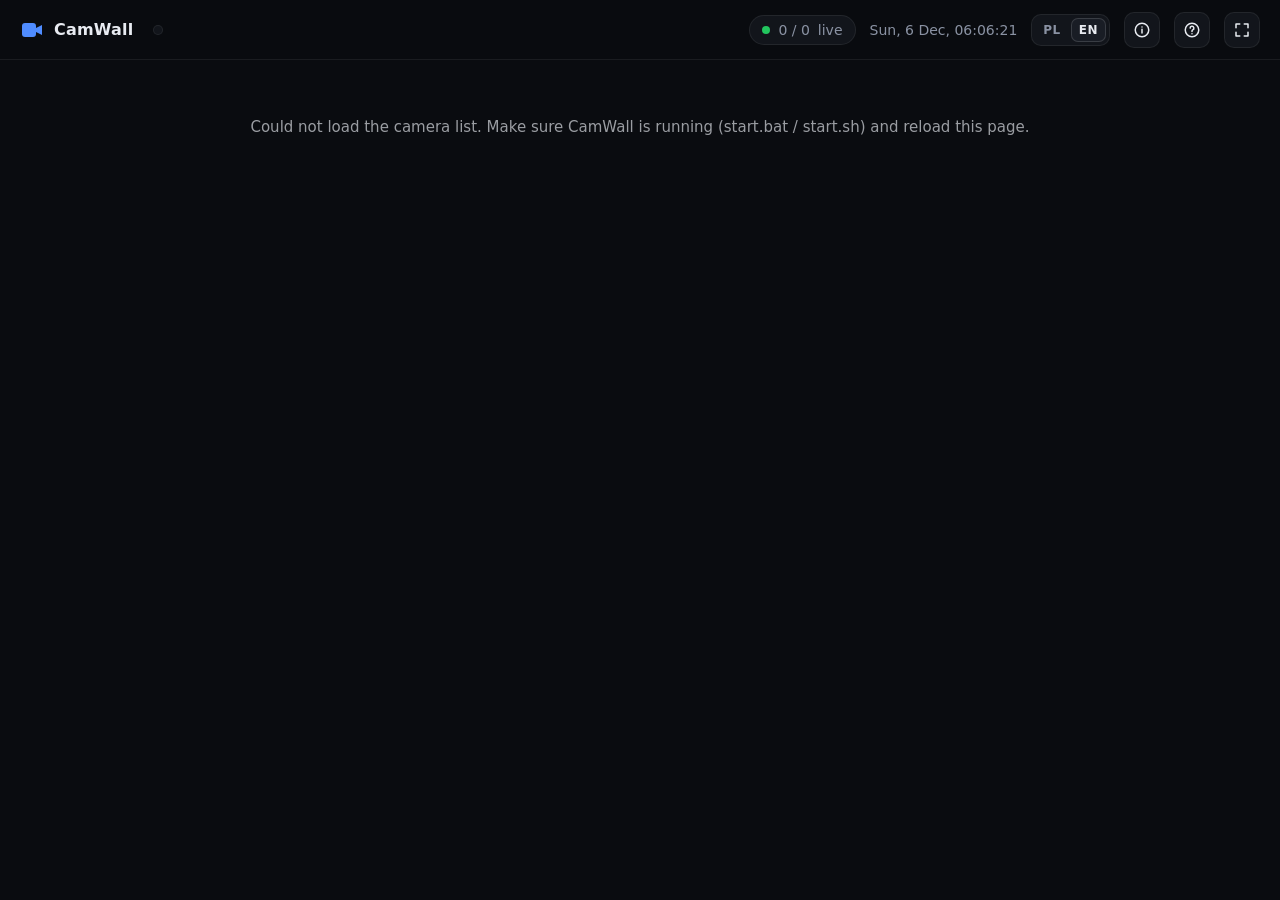
==== www/index.html @ 096889a3 "Fully working version of cam wall software - only camera feeds are displayed - no other sensors pres" ====
<!doctype html>
<html lang="pl">
<head>
  <meta charset="utf-8">
  <meta name="viewport" content="width=device-width, initial-scale=1">
  <meta name="color-scheme" content="dark">
  <title>CamWall</title>
  <link rel="icon" href="data:image/svg+xml,%3Csvg xmlns='http://www.w3.org/2000/svg' viewBox='0 0 24 24'%3E%3Crect x='2' y='5' width='14' height='14' rx='3' fill='%234f8cff'/%3E%3Cpath d='M16 10l6-3v10l-6-3z' fill='%234f8cff'/%3E%3C/svg%3E">
  <!-- ?v= forces browsers (especially Safari on iOS) to fetch new files after an
       update; change it together with style.css / app.js. -->
  <link rel="stylesheet" href="style.css?v=1.0.2">
</head>
<body class="loading">
  <!-- All texts come from www/lang/<language>/ (see www/lang/README.txt):
       data-i18n / data-i18n-title name a key in strings.json, and the help
       dialogs are filled from help.html / add-camera.html. -->
  <!-- Wszystkie teksty są w www/lang/<język>/ (opis w www/lang/README.txt). -->
  <header class="topbar">
    <div class="brand">
      <svg viewBox="0 0 24 24" aria-hidden="true"><rect x="2" y="5" width="14" height="14" rx="3"/><path d="M16 10l6-3v10l-6-3z"/></svg>
      <span>CamWall</span>
    </div>
    <nav class="filters" id="filters" data-i18n-title="groups"></nav>
    <div class="topbar-right">
      <span class="live-count" id="liveCount" data-i18n-title="liveTitle"><i class="dot"></i><span class="lc-num">–</span> <span class="lc-word"></span></span>
      <time class="clock" id="clock"></time>
      <div class="lang-switch" id="langSwitch" role="group" data-i18n-title="language" hidden></div>
      <button class="icon-btn" id="aboutButton" data-i18n-title="about">
        <svg viewBox="0 0 24 24"><circle cx="12" cy="12" r="9"/><path d="M12 11v5M12 8h.01"/></svg>
      </button>
      <button class="icon-btn" id="helpButton" data-i18n-title="help">
        <svg viewBox="0 0 24 24"><circle cx="12" cy="12" r="9"/><path d="M9.5 9.5a2.5 2.5 0 1 1 3.5 2.3c-.6.3-1 .8-1 1.5v.7M12 17h.01"/></svg>
      </button>
      <button class="icon-btn" id="wallFullscreen" data-i18n-title="fullscreen">
        <svg viewBox="0 0 24 24"><path d="M4 9V4h5M20 9V4h-5M4 15v5h5M20 15v5h-5"/></svg>
      </button>
    </div>
  </header>

  <main class="wall" id="wall" aria-live="polite"></main>

  <template id="tileTemplate">
    <article class="tile" tabindex="0" data-state="connecting">
      <video muted playsinline autoplay disablepictureinpicture></video>
      <div class="tile-state">
        <div class="spinner" aria-hidden="true"></div>
        <svg class="offline-icon" viewBox="0 0 24 24" aria-hidden="true"><path d="M3 3l18 18M10.6 5.1A10 10 0 0 1 22 8.5M2 8.5a10 10 0 0 1 3.3-2.1M5.5 12.2a6 6 0 0 1 3.4-1.9M15.4 11.4a6 6 0 0 1 3.1 1.4M12 18.5h.01"/></svg>
        <span class="state-msg"></span>
      </div>
      <div class="tile-top">
        <span class="pill"><i class="dot"></i><span class="pill-text"></span></span>
      </div>
      <div class="tile-bottom">
        <div class="tile-name"></div>
        <div class="tile-meta"></div>
      </div>
    </article>
  </template>

  <dialog class="viewer" id="viewer">
    <video muted playsinline autoplay disablepictureinpicture></video>
    <div class="tile-state">
      <div class="spinner" aria-hidden="true"></div>
      <svg class="offline-icon" viewBox="0 0 24 24" aria-hidden="true"><path d="M3 3l18 18M10.6 5.1A10 10 0 0 1 22 8.5M2 8.5a10 10 0 0 1 3.3-2.1M5.5 12.2a6 6 0 0 1 3.4-1.9M15.4 11.4a6 6 0 0 1 3.1 1.4M12 18.5h.01"/></svg>
      <span class="state-msg"></span>
    </div>
    <div class="viewer-bar">
      <div class="viewer-title">
        <span class="pill"><i class="dot"></i><span class="pill-text"></span></span>
        <div>
          <div class="tile-name" id="viewerName"></div>
          <div class="tile-meta" id="viewerMeta"></div>
        </div>
      </div>
      <div class="viewer-actions">
        <button class="icon-btn" id="viewerPrev" data-i18n-title="prev"><svg viewBox="0 0 24 24"><path d="M15 5l-7 7 7 7"/></svg></button>
        <button class="icon-btn" id="viewerNext" data-i18n-title="next"><svg viewBox="0 0 24 24"><path d="M9 5l7 7-7 7"/></svg></button>
        <button class="icon-btn" id="viewerFullscreen" data-i18n-title="fullscreen"><svg viewBox="0 0 24 24"><path d="M4 9V4h5M20 9V4h-5M4 15v5h5M20 15v5h-5"/></svg></button>
        <button class="icon-btn" id="viewerClose" data-i18n-title="close"><svg viewBox="0 0 24 24"><path d="M6 6l12 12M18 6L6 18"/></svg></button>
      </div>
    </div>
  </dialog>

  <dialog class="help" id="addHelp">
    <div class="help-body" id="addHelpBody"></div>
    <form method="dialog"><button class="btn" data-i18n="addHelpClose"></button></form>
  </dialog>

  <dialog class="help help-wide" id="mainHelp">
    <div class="help-body" id="mainHelpBody"></div>
    <form method="dialog"><button class="btn" data-i18n="helpClose"></button></form>
  </dialog>

  <dialog class="help about" id="about">
    <svg class="about-logo" viewBox="0 0 24 24" aria-hidden="true"><rect x="2" y="5" width="14" height="14" rx="3"/><path d="M16 10l6-3v10l-6-3z"/></svg>
    <h2>CamWall 1.0</h2>
    <p class="about-tagline" data-i18n="aboutTagline"></p>
    <dl>
      <dt data-i18n="aboutReleased"></dt><dd data-i18n="aboutDate"></dd>
      <dt data-i18n="aboutAuthor"></dt><dd>Andrzej Mazur, SP5GW</dd>
    </dl>
    <p class="about-credits" data-i18n="aboutCredits"></p>
    <form method="dialog"><button class="btn" data-i18n="helpClose"></button></form>
  </dialog>

  <script src="app.js?v=1.0.2"></script>
</body>
</html>
---- www/style.css ----
:root {
  --bg: #0a0c10;
  --surface: #12151b;
  --surface-2: #191d25;
  --border: rgba(255, 255, 255, 0.07);
  --border-strong: rgba(255, 255, 255, 0.14);
  --text: #e8ebf1;
  --muted: #8a92a3;
  --accent: #4f8cff;
  --live: #22c55e;
  --warn: #f5a524;
  --bad: #f2555a;
  --radius: 14px;
  --gap: 12px;
  --topbar-h: 60px;
  font-family: "Segoe UI Variable", "Segoe UI", system-ui, -apple-system, sans-serif;
  color-scheme: dark;
}

* { box-sizing: border-box; }

[hidden] { display: none !important; }

html, body { margin: 0; height: 100%; }

body {
  background: var(--bg);
  color: var(--text);
  font-size: 14px;
  -webkit-font-smoothing: antialiased;
}

button { font: inherit; color: inherit; }

svg { fill: none; stroke: currentColor; stroke-width: 2; stroke-linecap: round; stroke-linejoin: round; }

/* ---------- top bar ---------- */

.topbar {
  position: sticky;
  top: 0;
  z-index: 5;
  height: var(--topbar-h);
  display: flex;
  align-items: center;
  gap: 20px;
  padding: 0 20px;
  background: rgba(10, 12, 16, 0.85);
  backdrop-filter: blur(12px);
  border-bottom: 1px solid var(--border);
}

.brand { display: flex; align-items: center; gap: 10px; font-weight: 650; font-size: 16px; letter-spacing: 0.2px; }
.brand svg { width: 24px; height: 24px; fill: var(--accent); stroke: none; }

.filters { display: flex; gap: 4px; padding: 4px; background: var(--surface); border: 1px solid var(--border); border-radius: 999px; overflow-x: auto; scrollbar-width: none; }
.filters button {
  border: 0;
  background: transparent;
  color: var(--muted);
  padding: 6px 14px;
  border-radius: 999px;
  cursor: pointer;
  white-space: nowrap;
  transition: background 0.15s, color 0.15s;
}
.filters button:hover { color: var(--text); }
.filters button[aria-pressed="true"] { background: var(--surface-2); color: var(--text); box-shadow: inset 0 0 0 1px var(--border-strong); }
.filters .count { margin-left: 6px; color: var(--muted); font-variant-numeric: tabular-nums; }

/* Set by app.js when the group buttons don't fit next to the other controls:
   they then get their own full-width row under the top bar. */
.topbar.stacked { flex-wrap: wrap; height: auto; padding-top: 8px; padding-bottom: 8px; row-gap: 8px; }
.topbar.stacked .filters { order: 3; flex: 1 1 100%; }
.topbar.stacked .filters button { flex: 1; }

.topbar-right { margin-left: auto; display: flex; align-items: center; gap: 14px; }

.live-count {
  display: inline-flex; align-items: center; gap: 8px;
  padding: 6px 12px; border-radius: 999px;
  background: var(--surface); border: 1px solid var(--border);
  font-variant-numeric: tabular-nums; color: var(--muted);
  white-space: nowrap;
}
.live-count .dot { background: var(--live); }
.live-count.partial .dot { background: var(--warn); }
.live-count.none .dot { background: var(--bad); }

.clock { font-variant-numeric: tabular-nums; color: var(--muted); white-space: nowrap; }

.lang-switch { display: flex; padding: 3px; gap: 2px; background: var(--surface); border: 1px solid var(--border); border-radius: 10px; }
.lang-switch button {
  border: 0; background: transparent; color: var(--muted);
  padding: 5px 8px; border-radius: 7px;
  font-size: 12px; font-weight: 650; letter-spacing: 0.5px;
  cursor: pointer;
}
.lang-switch button:hover { color: var(--text); }
.lang-switch button[aria-pressed="true"] { background: var(--surface-2); color: var(--text); box-shadow: inset 0 0 0 1px var(--border-strong); }

.icon-btn {
  display: inline-grid; place-items: center;
  width: 36px; height: 36px;
  border-radius: 10px;
  border: 1px solid var(--border);
  background: var(--surface);
  cursor: pointer;
  transition: background 0.15s, border-color 0.15s;
}
.icon-btn:hover { background: var(--surface-2); border-color: var(--border-strong); }
.icon-btn svg { width: 18px; height: 18px; }

.dot { display: inline-block; width: 8px; height: 8px; border-radius: 50%; background: var(--muted); flex: none; }

/* ---------- wall ---------- */

.wall {
  display: grid;
  grid-template-columns: repeat(var(--cols, 3), minmax(0, 1fr));
  gap: var(--gap);
  padding: 16px 20px 20px;
  margin: 0 auto;
  max-width: var(--wall-w, none);
}

.tile {
  position: relative;
  aspect-ratio: 16 / 9;
  background: var(--surface);
  border: 1px solid var(--border);
  border-radius: var(--radius);
  overflow: hidden;
  cursor: pointer;
  outline: none;
  user-select: none;
  touch-action: manipulation;  /* double-tap opens the camera instead of zooming the page */
  transition: border-color 0.15s, transform 0.15s;
}
.tile:hover, .tile:focus-visible { border-color: var(--border-strong); }
.tile:focus-visible { box-shadow: 0 0 0 2px var(--accent); }

.tile video, .viewer video {
  position: absolute; inset: 0;
  width: 100%; height: 100%;
  object-fit: cover;
  background: #000;
  opacity: 0;
  transition: opacity 0.4s;
}
.tile[data-state="live"] video, .viewer[data-state="live"] video { opacity: 1; }

.tile-state {
  position: absolute; inset: 0;
  display: flex; flex-direction: column; align-items: center; justify-content: center; gap: 10px;
  color: var(--muted);
  font-size: 13px;
  text-align: center;
  padding: 34px 16px 50px;  /* keep clear of the status pill and the name bar */
  background: radial-gradient(ellipse at center, var(--surface-2), var(--surface) 70%);
}
.state-msg {
  display: -webkit-box; -webkit-box-orient: vertical; -webkit-line-clamp: 2;
  overflow: hidden;
}

/* Until the language files are loaded, hide the parts that show texts. */
body.loading .topbar-right, body.loading .filters, body.loading .wall { visibility: hidden; }
[data-state="live"] > .tile-state { display: none; }

.spinner {
  width: 26px; height: 26px;
  border-radius: 50%;
  border: 2.5px solid var(--border-strong);
  border-top-color: var(--accent);
  animation: spin 0.9s linear infinite;
}
@keyframes spin { to { transform: rotate(360deg); } }

.offline-icon { width: 30px; height: 30px; color: var(--bad); display: none; }
[data-state="offline"] > .tile-state .spinner { display: none; }
[data-state="offline"] > .tile-state .offline-icon { display: block; }

.tile-top, .tile-bottom {
  position: absolute; left: 0; right: 0;
  padding: 12px 14px;
  pointer-events: none;
}
.tile-top { top: 0; display: flex; justify-content: flex-end; }
.tile-bottom { bottom: 0; background: linear-gradient(to top, rgba(0, 0, 0, 0.75), transparent); padding-top: 28px; }

.tile-name { font-weight: 600; font-size: 15px; text-shadow: 0 1px 3px rgba(0, 0, 0, 0.6); }
.tile-name::first-letter { text-transform: uppercase; }
.tile-meta { color: rgba(232, 235, 241, 0.65); font-size: 12px; margin-top: 2px; }

.pill {
  display: inline-flex; align-items: center; gap: 6px;
  padding: 4px 9px;
  border-radius: 999px;
  background: rgba(0, 0, 0, 0.55);
  backdrop-filter: blur(6px);
  font-size: 11px; font-weight: 650; letter-spacing: 0.6px; text-transform: uppercase;
}
[data-state="live"] .pill .dot { background: var(--live); box-shadow: 0 0 0 0 rgba(34, 197, 94, 0.6); animation: pulse 2s infinite; }
[data-state="connecting"] .pill .dot { background: var(--warn); }
[data-state="offline"] .pill .dot { background: var(--bad); }
@keyframes pulse {
  0% { box-shadow: 0 0 0 0 rgba(34, 197, 94, 0.55); }
  70% { box-shadow: 0 0 0 6px rgba(34, 197, 94, 0); }
  100% { box-shadow: 0 0 0 0 rgba(34, 197, 94, 0); }
}

/* "add camera" placeholder tile */
.tile-add {
  display: flex; flex-direction: column; align-items: center; justify-content: center; gap: 10px;
  background: transparent;
  border: 1.5px dashed var(--border-strong);
  color: var(--muted);
}
.tile-add:hover { color: var(--text); border-color: var(--accent); }
.tile-add svg { width: 28px; height: 28px; }

/* ---------- full-size viewer ---------- */

.viewer {
  width: 100vw; height: 100vh; max-width: none; max-height: none;
  margin: 0; padding: 0; border: 0;
  background: #000; color: var(--text);
  user-select: none;
}
.viewer::backdrop { background: rgba(0, 0, 0, 0.85); }
.viewer video { object-fit: contain; }
.viewer .tile-state { background: #000; }

.viewer-bar {
  position: absolute; top: 0; left: 0; right: 0;
  display: flex; align-items: center; justify-content: space-between; gap: 12px;
  padding: 14px 18px;
  background: linear-gradient(to bottom, rgba(0, 0, 0, 0.7), transparent);
  transition: opacity 0.3s;
}
.viewer.idle .viewer-bar { opacity: 0; }
.viewer.idle { cursor: none; }
.viewer-title { display: flex; align-items: center; gap: 12px; }
.viewer-actions { display: flex; gap: 8px; }
.viewer .icon-btn { background: rgba(18, 21, 27, 0.7); }

/* ---------- help dialog ---------- */

.help {
  max-width: 480px;
  background: var(--surface);
  color: var(--text);
  border: 1px solid var(--border-strong);
  border-radius: var(--radius);
  padding: 24px 26px;
  line-height: 1.55;
}
.help::backdrop { background: rgba(0, 0, 0, 0.6); backdrop-filter: blur(3px); }
.help h2 { margin: 0 0 8px; font-size: 18px; }
.help ol { padding-left: 20px; color: var(--muted); }
.help li { margin: 6px 0; }
.help code { background: var(--surface-2); color: var(--text); padding: 1px 6px; border-radius: 5px; font-size: 13px; }
.help-wide { max-width: 680px; width: calc(100vw - 32px); max-height: calc(100vh - 48px); overflow-y: auto; }
.help h3 { margin: 18px 0 4px; font-size: 14px; text-transform: uppercase; letter-spacing: 0.6px; color: var(--accent); }
.help p { margin: 6px 0; color: var(--muted); }
.help ul { padding-left: 20px; color: var(--muted); margin: 4px 0; }
.help strong, .help em { color: var(--text); }
.help kbd {
  display: inline-block; min-width: 20px; text-align: center;
  padding: 0 6px; border-radius: 5px;
  background: var(--surface-2); border: 1px solid var(--border-strong); border-bottom-width: 2px;
  color: var(--text); font-family: inherit; font-size: 12px; line-height: 18px;
}
.help form { display: flex; justify-content: flex-end; margin-top: 12px; }
.about { max-width: 360px; text-align: center; }
.about-logo { width: 44px; height: 44px; fill: var(--accent); stroke: none; margin: 4px auto 6px; display: block; }
.about h2 { font-size: 22px; margin-bottom: 2px; }
.about .about-tagline { margin: 0 0 16px; }
.about dl { display: grid; grid-template-columns: auto auto; gap: 6px 14px; justify-content: center; margin: 0 0 16px; }
.about dt { color: var(--muted); text-align: right; }
.about dd { margin: 0; text-align: left; font-weight: 600; }
.about .about-credits { font-size: 12px; }
.about form { justify-content: center; }
.btn { border: 0; background: var(--accent); color: #fff; padding: 8px 18px; border-radius: 10px; cursor: pointer; font-weight: 600; }

/* ---------- small screens ---------- */

@media (max-width: 700px) {
  .brand span, .clock { display: none; }
  .topbar { gap: 10px; padding: 0 16px; }
  .topbar.stacked { padding: 8px 16px; }
  .filters button { padding: 6px 10px; }
  .topbar-right { gap: 6px; flex: none; }
  .live-count { padding: 6px 10px; }
  .live-count .lc-word { display: none; }
  .lang-switch button { padding: 5px 6px; }
  .icon-btn { width: 32px; height: 32px; }
  .wall { padding: 12px 16px 16px; }
  .viewer-bar { padding: 10px 12px; }
  .viewer #viewerMeta { display: none; }
}
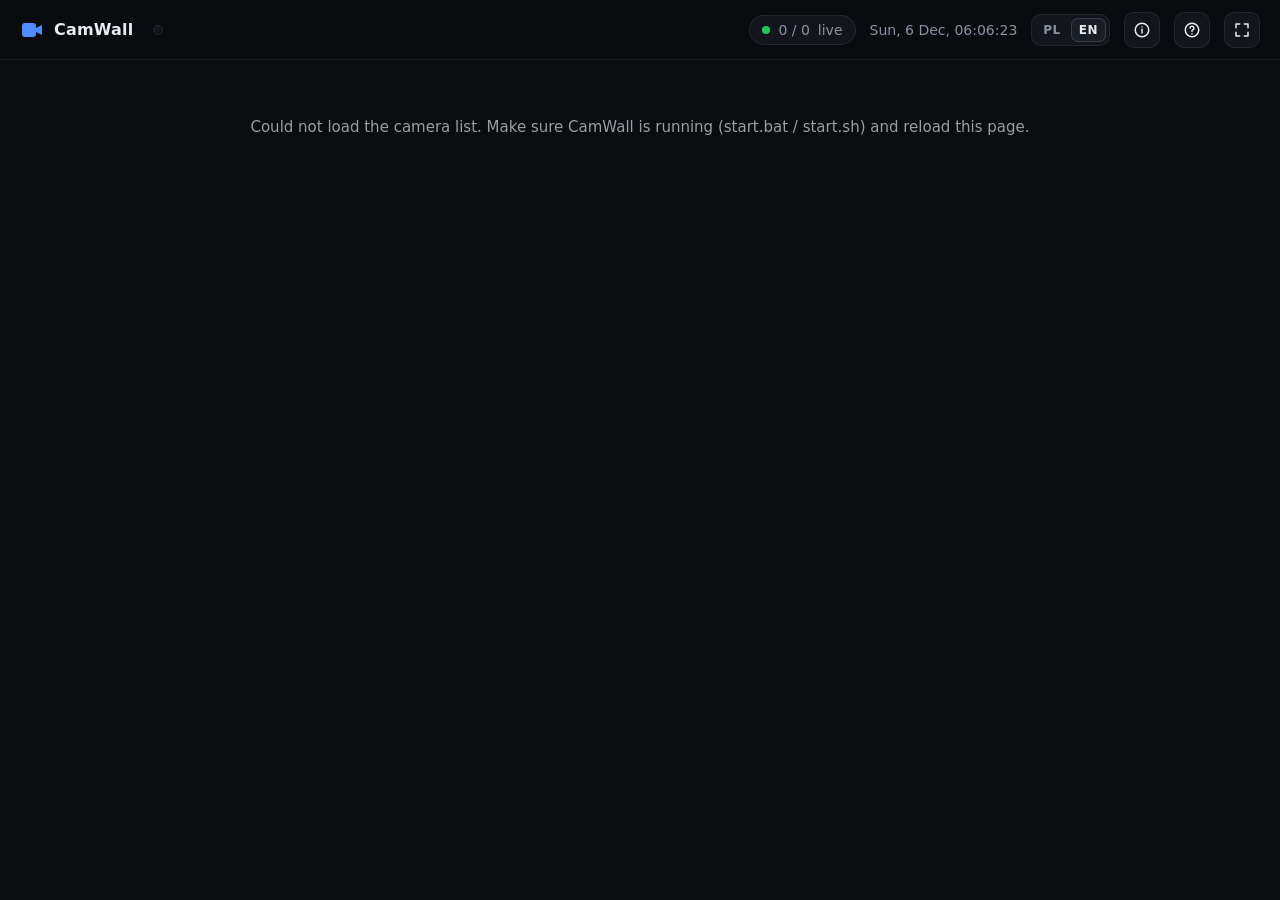
==== commit eac29946: "Camera Wall v2 - major update" ====
--- a/www/index.html
+++ b/www/index.html
@@ -8,7 +8,7 @@
   <link rel="icon" href="data:image/svg+xml,%3Csvg xmlns='http://www.w3.org/2000/svg' viewBox='0 0 24 24'%3E%3Crect x='2' y='5' width='14' height='14' rx='3' fill='%234f8cff'/%3E%3Cpath d='M16 10l6-3v10l-6-3z' fill='%234f8cff'/%3E%3C/svg%3E">
   <!-- ?v= forces browsers (especially Safari on iOS) to fetch new files after an
        update; change it together with style.css / app.js. -->
-  <link rel="stylesheet" href="style.css?v=1.0.2">
+  <link rel="stylesheet" href="style.css?v=1.1.2">
 </head>
 <body class="loading">
   <!-- All texts come from www/lang/<language>/ (see www/lang/README.txt):
@@ -21,6 +21,12 @@
       <span>CamWall</span>
     </div>
     <nav class="filters" id="filters" data-i18n-title="groups"></nav>
+    <!-- Filled from weather.json (TH16-R2 station); stays hidden without it.
+         Outside .topbar-right so that on phones it can take its own row. -->
+    <button class="weather" id="weather" hidden>
+      <svg viewBox="0 0 24 24" aria-hidden="true"><path d="M14 14.76V3.5a2.5 2.5 0 0 0-5 0v11.26a4.5 4.5 0 1 0 5 0z"/></svg>
+      <span class="wx-items" id="weatherItems"></span>
+    </button>
     <div class="topbar-right">
       <span class="live-count" id="liveCount" data-i18n-title="liveTitle"><i class="dot"></i><span class="lc-num">–</span> <span class="lc-word"></span></span>
       <time class="clock" id="clock"></time>
@@ -91,9 +97,15 @@
     <form method="dialog"><button class="btn" data-i18n="helpClose"></button></form>
   </dialog>
 
+  <dialog class="help weather-dialog" id="weatherDialog">
+    <h2 data-i18n="weatherTitle"></h2>
+    <div class="wx-cards" id="weatherCards"></div>
+    <form method="dialog"><button class="btn" data-i18n="helpClose"></button></form>
+  </dialog>
+
   <dialog class="help about" id="about">
     <svg class="about-logo" viewBox="0 0 24 24" aria-hidden="true"><rect x="2" y="5" width="14" height="14" rx="3"/><path d="M16 10l6-3v10l-6-3z"/></svg>
-    <h2>CamWall 1.0</h2>
+    <h2>CamWall 1.1</h2>
     <p class="about-tagline" data-i18n="aboutTagline"></p>
     <dl>
       <dt data-i18n="aboutReleased"></dt><dd data-i18n="aboutDate"></dd>
@@ -103,6 +115,6 @@
     <form method="dialog"><button class="btn" data-i18n="helpClose"></button></form>
   </dialog>
 
-  <script src="app.js?v=1.0.2"></script>
+  <script src="app.js?v=1.1.2"></script>
 </body>
 </html>
--- a/www/style.css
+++ b/www/style.css
@@ -21,7 +21,10 @@
 
 [hidden] { display: none !important; }
 
-html, body { margin: 0; height: 100%; }
+/* body only grows (min-height): with a fixed height the sticky top bar would
+   scroll away once the page is longer than one screen. */
+html { height: 100%; }
+body { margin: 0; min-height: 100%; }
 
 body {
   background: var(--bg);
@@ -88,6 +91,29 @@
 .live-count.none .dot { background: var(--bad); }
 
 .clock { font-variant-numeric: tabular-nums; color: var(--muted); white-space: nowrap; }
+
+/* weather (TH16-R2 station + RF sensors) */
+.weather {
+  -webkit-appearance: none; appearance: none;  /* no iOS Safari button styling */
+  display: inline-flex; align-items: center; gap: 8px;
+  margin: 0 0 0 auto;  /* right-aligned, next to .topbar-right */
+  padding: 6px 12px; border-radius: 999px;
+  background: var(--surface); border: 1px solid var(--border);
+  cursor: pointer; white-space: nowrap; font-variant-numeric: tabular-nums;
+  line-height: 1.3; text-align: left;
+  -webkit-tap-highlight-color: transparent;
+  transition: background 0.15s, border-color 0.15s;
+}
+.weather:not([hidden]) + .topbar-right { margin-left: 0; }
+.weather:hover { background: var(--surface-2); border-color: var(--border-strong); }
+.weather > svg { width: 16px; height: 16px; color: var(--accent); flex: none; }
+.wx-items { display: inline-flex; align-items: baseline; }
+.wx-item { display: inline-flex; align-items: baseline; gap: 5px; }
+.wx-item + .wx-item { margin-left: 10px; padding-left: 10px; border-left: 1px solid var(--border-strong); }
+.wx-name { display: inline-block; color: var(--muted); font-size: 12px; max-width: 110px; overflow: hidden; text-overflow: ellipsis; }
+.wx-temp { font-weight: 650; }
+.wx-hum { color: var(--muted); font-size: 12px; }
+.wx-item.stale { opacity: 0.45; }
 
 .lang-switch { display: flex; padding: 3px; gap: 2px; background: var(--surface); border: 1px solid var(--border); border-radius: 10px; }
 .lang-switch button {
@@ -282,9 +308,28 @@
 .about dd { margin: 0; text-align: left; font-weight: 600; }
 .about .about-credits { font-size: 12px; }
 .about form { justify-content: center; }
+.weather-dialog { max-width: 640px; width: calc(100vw - 32px); }
+.wx-cards { display: grid; grid-template-columns: repeat(auto-fit, minmax(170px, 1fr)); gap: 10px; margin: 14px 0 4px; }
+.wx-card { background: var(--surface-2); border: 1px solid var(--border); border-radius: 12px; padding: 14px 16px; }
+.wx-card-name { font-weight: 600; }
+.wx-card-role { color: var(--muted); font-size: 12px; }
+.wx-card-temp { font-size: 30px; font-weight: 650; margin: 6px 0 6px; font-variant-numeric: tabular-nums; }
+.wx-card.stale .wx-card-temp { color: var(--muted); }
+.wx-card dl { display: grid; grid-template-columns: 1fr auto; gap: 2px 12px; margin: 0; font-size: 13px; }
+.wx-card dt { color: var(--muted); }
+.wx-card dd { margin: 0; text-align: right; font-variant-numeric: tabular-nums; }
+.wx-card dd.low { color: var(--warn); }
+.help .wx-card-time { font-size: 12px; margin: 8px 0 0; }
+.help .wx-card-time.stale { color: var(--warn); }
+
 .btn { border: 0; background: var(--accent); color: #fff; padding: 8px 18px; border-radius: 10px; cursor: pointer; font-weight: 600; }
 
 /* ---------- small screens ---------- */
+
+/* Weather in the top bar gets more compact as the window narrows;
+   the full details are always one click (or W) away. */
+@media (max-width: 1500px) { .wx-hum { display: none; } }
+@media (max-width: 1150px) { .wx-name { display: none; } }
 
 @media (max-width: 700px) {
   .brand span, .clock { display: none; }
@@ -294,6 +339,23 @@
   .topbar-right { gap: 6px; flex: none; }
   .live-count { padding: 6px 10px; }
   .live-count .lc-word { display: none; }
+  /* Phones: weather gets its own full-width row under the top bar, one equal
+     column per device (name above, temperature and humidity below). The
+     group filters, if any, also get a full row, above the weather. */
+  .topbar.has-weather { flex-wrap: wrap; height: auto; padding: 8px 16px; row-gap: 8px; }
+  .topbar.has-weather .topbar-right { margin-left: auto; }
+  .topbar.has-weather .filters { order: 3; flex: 1 1 100%; }
+  .topbar.has-weather .filters button { flex: 1; }
+  .weather { order: 4; flex: 1 1 100%; margin-left: 0; padding: 6px 0; border-radius: 12px; }
+  .weather > svg { display: none; }
+  .wx-items { display: grid; grid-auto-flow: column; grid-auto-columns: minmax(0, 1fr); width: 100%; }
+  .wx-item {
+    display: grid; grid-template-columns: auto auto; justify-content: center; align-items: baseline;
+    column-gap: 5px; min-width: 0; padding: 0 6px;
+  }
+  .wx-item + .wx-item { margin-left: 0; padding-left: 6px; }
+  .wx-name { display: block; grid-column: 1 / -1; max-width: 100%; text-align: center; font-size: 11px; }
+  .wx-hum { display: inline; }
   .lang-switch button { padding: 5px 6px; }
   .icon-btn { width: 32px; height: 32px; }
   .wall { padding: 12px 16px 16px; }
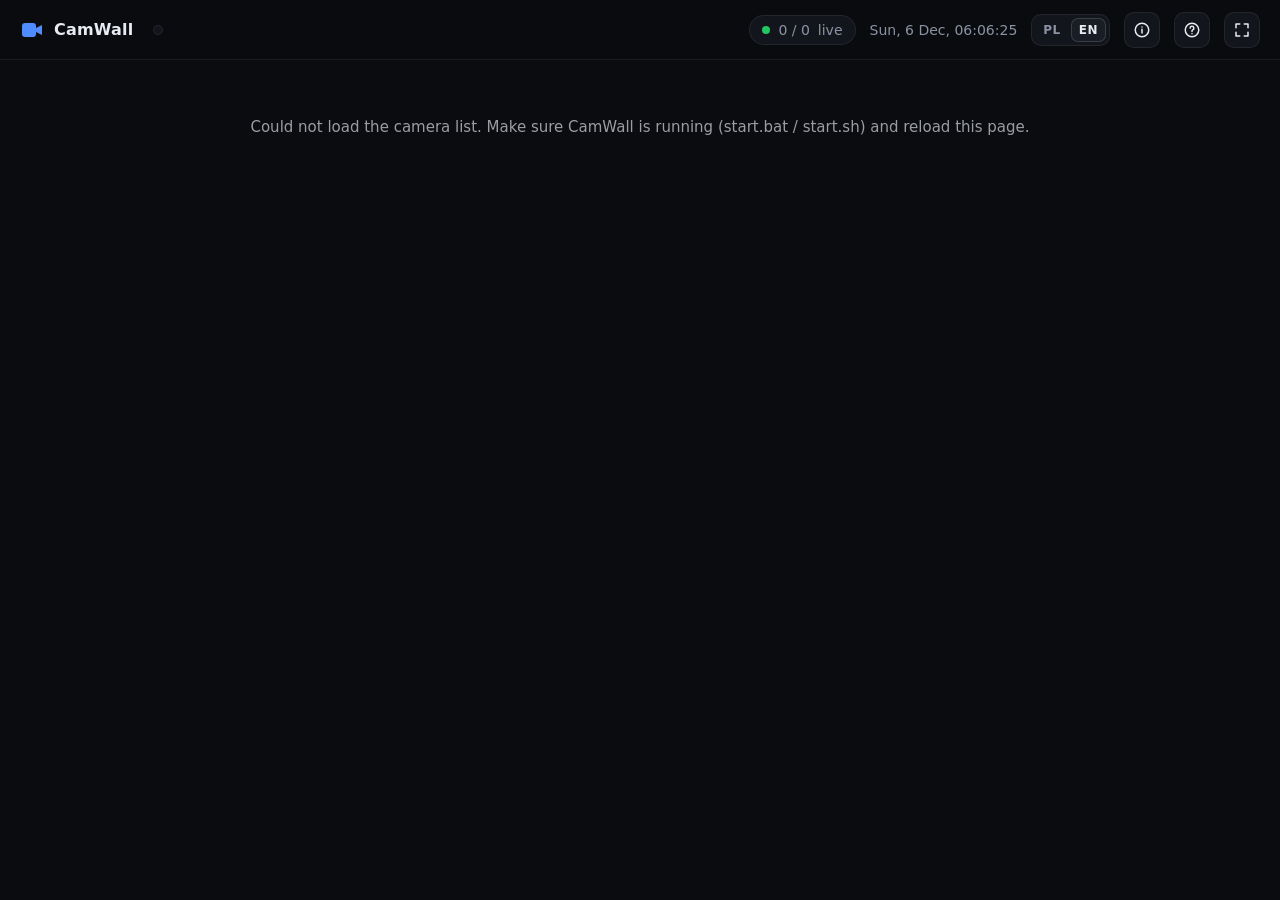
==== commit 075155e5: "minor corrections" ====
--- a/www/index.html
+++ b/www/index.html
@@ -8,7 +8,7 @@
   <link rel="icon" href="data:image/svg+xml,%3Csvg xmlns='http://www.w3.org/2000/svg' viewBox='0 0 24 24'%3E%3Crect x='2' y='5' width='14' height='14' rx='3' fill='%234f8cff'/%3E%3Cpath d='M16 10l6-3v10l-6-3z' fill='%234f8cff'/%3E%3C/svg%3E">
   <!-- ?v= forces browsers (especially Safari on iOS) to fetch new files after an
        update; change it together with style.css / app.js. -->
-  <link rel="stylesheet" href="style.css?v=1.1.2">
+  <link rel="stylesheet" href="style.css?v=2.0.0">
 </head>
 <body class="loading">
   <!-- All texts come from www/lang/<language>/ (see www/lang/README.txt):
@@ -105,7 +105,7 @@
 
   <dialog class="help about" id="about">
     <svg class="about-logo" viewBox="0 0 24 24" aria-hidden="true"><rect x="2" y="5" width="14" height="14" rx="3"/><path d="M16 10l6-3v10l-6-3z"/></svg>
-    <h2>CamWall 1.1</h2>
+    <h2>CamWall 2.0</h2>
     <p class="about-tagline" data-i18n="aboutTagline"></p>
     <dl>
       <dt data-i18n="aboutReleased"></dt><dd data-i18n="aboutDate"></dd>
@@ -115,6 +115,6 @@
     <form method="dialog"><button class="btn" data-i18n="helpClose"></button></form>
   </dialog>
 
-  <script src="app.js?v=1.1.2"></script>
+  <script src="app.js?v=2.0.0"></script>
 </body>
 </html>
--- a/www/style.css
+++ b/www/style.css
@@ -310,7 +310,10 @@
 .about form { justify-content: center; }
 .weather-dialog { max-width: 640px; width: calc(100vw - 32px); }
 .wx-cards { display: grid; grid-template-columns: repeat(auto-fit, minmax(170px, 1fr)); gap: 10px; margin: 14px 0 4px; }
-.wx-card { background: var(--surface-2); border: 1px solid var(--border); border-radius: 12px; padding: 14px 16px; }
+.wx-card { background: var(--surface-2); border: 1px solid var(--border); border-radius: 12px; padding: 14px 16px;
+  /* column, so the reading time sits at the bottom of every card in the row
+     even when a card has fewer rows (the station has no battery) */
+  display: flex; flex-direction: column; }
 .wx-card-name { font-weight: 600; }
 .wx-card-role { color: var(--muted); font-size: 12px; }
 .wx-card-temp { font-size: 30px; font-weight: 650; margin: 6px 0 6px; font-variant-numeric: tabular-nums; }
@@ -319,7 +322,7 @@
 .wx-card dt { color: var(--muted); }
 .wx-card dd { margin: 0; text-align: right; font-variant-numeric: tabular-nums; }
 .wx-card dd.low { color: var(--warn); }
-.help .wx-card-time { font-size: 12px; margin: 8px 0 0; }
+.help .wx-card-time { font-size: 12px; margin: auto 0 0; padding-top: 8px; }
 .help .wx-card-time.stale { color: var(--warn); }
 
 .btn { border: 0; background: var(--accent); color: #fff; padding: 8px 18px; border-radius: 10px; cursor: pointer; font-weight: 600; }
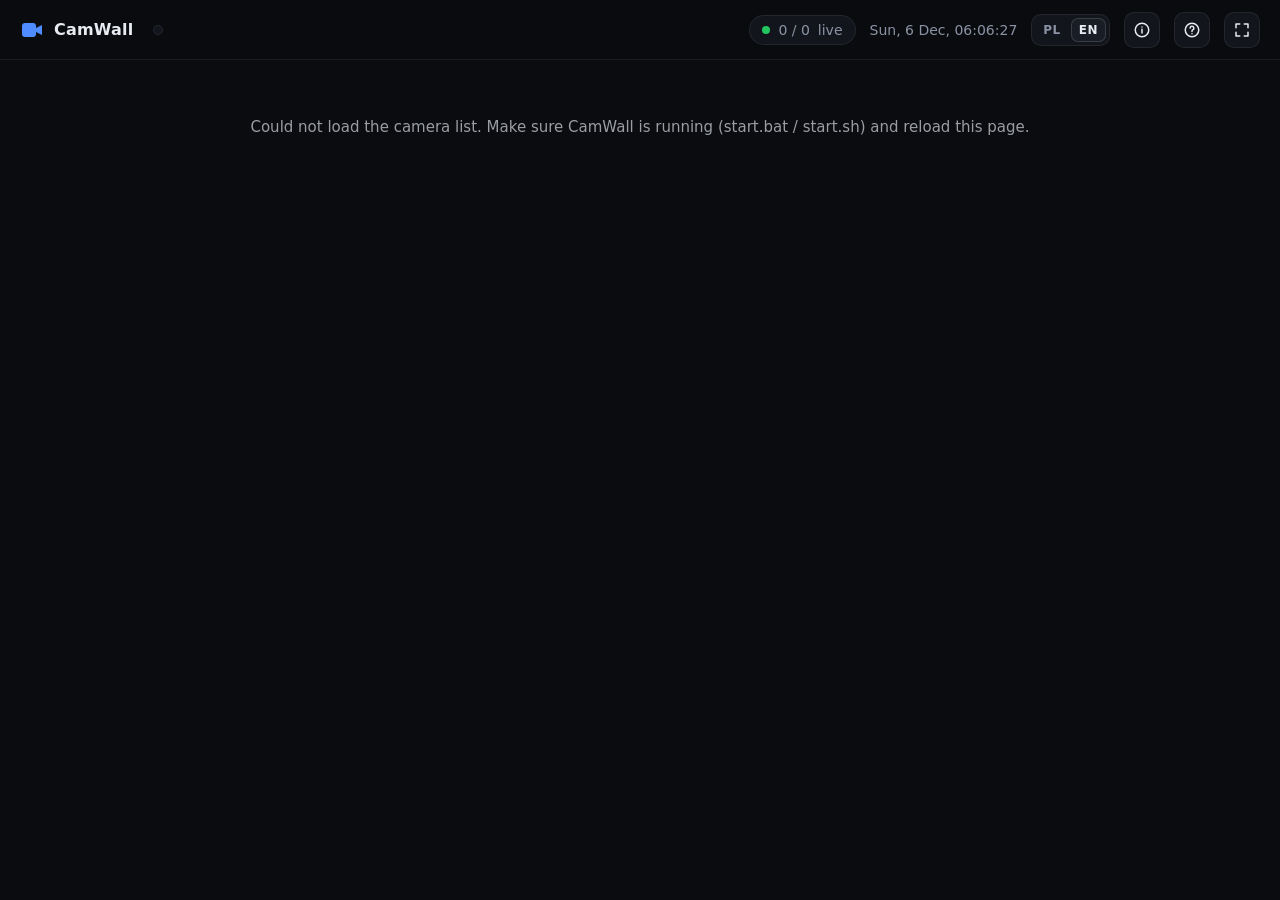
==== commit be07e938: "CamWall 2.1: faster camera reconnects, auto-reload after restart - Preload the wall streams in go2rt" ====
--- a/www/index.html
+++ b/www/index.html
@@ -8,7 +8,7 @@
   <link rel="icon" href="data:image/svg+xml,%3Csvg xmlns='http://www.w3.org/2000/svg' viewBox='0 0 24 24'%3E%3Crect x='2' y='5' width='14' height='14' rx='3' fill='%234f8cff'/%3E%3Cpath d='M16 10l6-3v10l-6-3z' fill='%234f8cff'/%3E%3C/svg%3E">
   <!-- ?v= forces browsers (especially Safari on iOS) to fetch new files after an
        update; change it together with style.css / app.js. -->
-  <link rel="stylesheet" href="style.css?v=2.0.0">
+  <link rel="stylesheet" href="style.css?v=2.1.0">
 </head>
 <body class="loading">
   <!-- All texts come from www/lang/<language>/ (see www/lang/README.txt):
@@ -105,7 +105,7 @@
 
   <dialog class="help about" id="about">
     <svg class="about-logo" viewBox="0 0 24 24" aria-hidden="true"><rect x="2" y="5" width="14" height="14" rx="3"/><path d="M16 10l6-3v10l-6-3z"/></svg>
-    <h2>CamWall 2.0</h2>
+    <h2>CamWall 2.1</h2>
     <p class="about-tagline" data-i18n="aboutTagline"></p>
     <dl>
       <dt data-i18n="aboutReleased"></dt><dd data-i18n="aboutDate"></dd>
@@ -115,6 +115,6 @@
     <form method="dialog"><button class="btn" data-i18n="helpClose"></button></form>
   </dialog>
 
-  <script src="app.js?v=2.0.0"></script>
+  <script src="app.js?v=2.1.0"></script>
 </body>
 </html>
